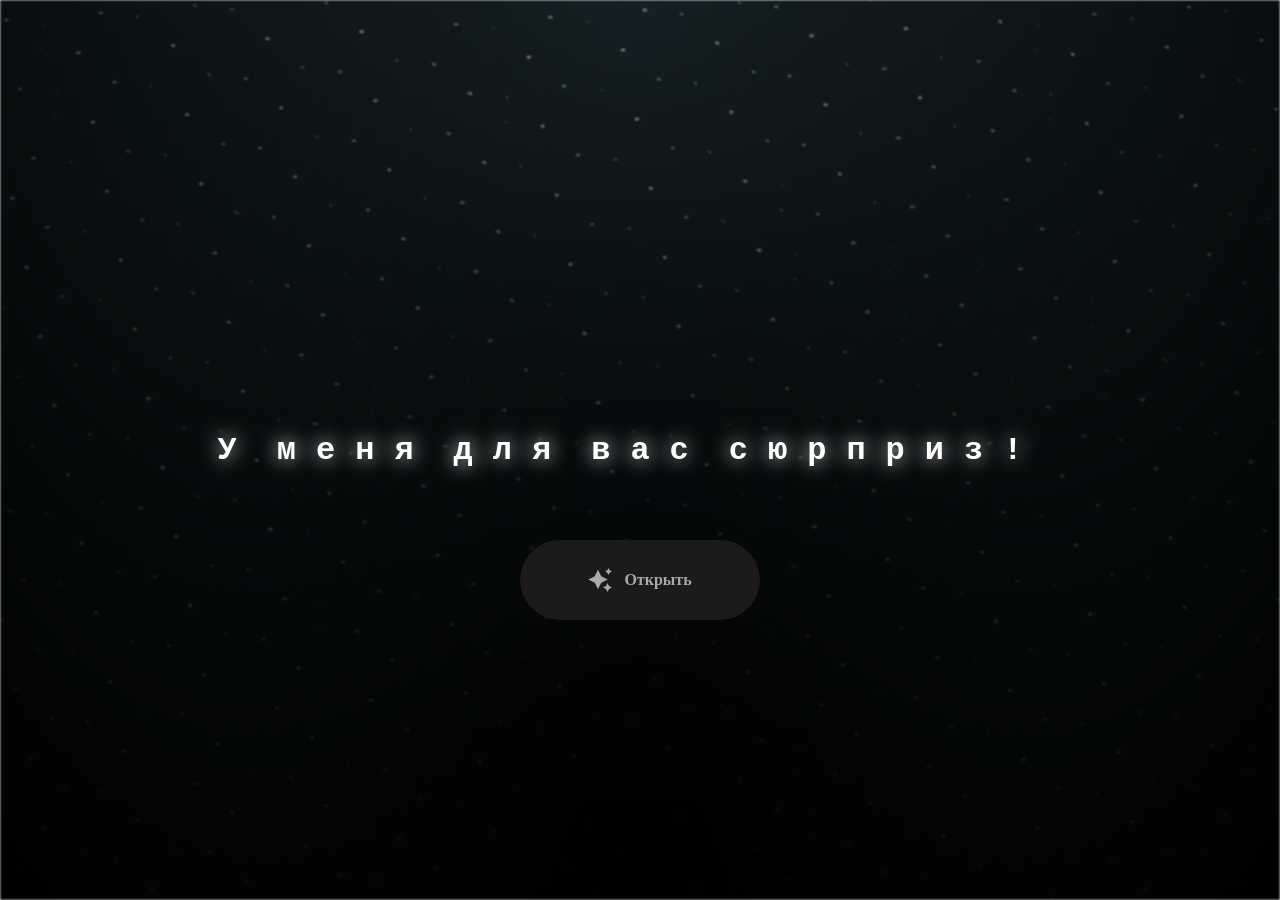
==== flowers for someone/index.html @ 02192433 "first commit" ====
<html lang="en">

<head>
  <meta charset="UTF-8">
  <meta name="viewport" content="width=device-width, initial-scale=1.0">
  <link rel="shortcut icon" href="images/gift.png" type="image/x-icon">
  <link rel="stylesheet" href="css/index.css">

  <!-- Document Title -->
  <title>У меня есть кое что для тебя,открывай!</title>
</head>

<body>
  <!-- Background -->
  <div class="night"></div>

  <!-- Title -->
  <h1 class="title"></h1>

  <!-- Button -->
  <div style="position: absolute; top: 60vh; width: 100%; display: flex; justify-content: center;">
    <a href="flower.html" class="btn">
      <svg height="24" width="24" fill="#FFFFFF" viewBox="0 0 24 24" data-name="Layer 1" id="Layer_1" class="sparkle">
        <path
          d="M10,21.236,6.755,14.745.264,11.5,6.755,8.255,10,1.764l3.245,6.491L19.736,11.5l-6.491,3.245ZM18,21l1.5,3L21,21l3-1.5L21,18l-1.5-3L18,18l-3,1.5ZM19.333,4.667,20.5,7l1.167-2.333L24,3.5,21.667,2.333,20.5,0,19.333,2.333,17,3.5Z">
        </path>
      </svg>

      <span class="text">Открыть</span>
    </a>
  </div>

  <script src="js/index.js"></script>
</body>

</html>
---- flowers for someone/css/index.css ----
*,
*::after,
*::before {
  padding: 0;
  margin: 0;
  box-sizing: border-box;
}

:root {
  --dark-color: #000;
}

.night {
  position: fixed;
  left: 50%;
  top: 0;
  transform: translateX(-50%);
  width: 100%;
  height: 100%;
  filter: blur(0.1vmin);
  background-image: radial-gradient(ellipse at top, transparent 0%, var(--dark-color)), 
                    radial-gradient(ellipse at bottom, var(--dark-color), rgba(145, 233, 255, 0.2)), 
                    repeating-linear-gradient(220deg, rgb(0, 0, 0) 0px, rgb(0, 0, 0) 19px, transparent 19px, transparent 22px), 
                    repeating-linear-gradient(189deg, rgb(0, 0, 0) 0px, rgb(0, 0, 0) 19px, transparent 19px, transparent 22px), 
                    repeating-linear-gradient(148deg, rgb(0, 0, 0) 0px, rgb(0, 0, 0) 19px, transparent 19px, transparent 22px), 
                    linear-gradient(90deg, rgb(255, 255, 250), rgb(240, 240, 240));
}

.title {
  position: absolute;
  top: 0;
  left: 0;
  color: white;
  font-family: 'Courier New', Courier, monospace;

  display: flex;
  flex-wrap: wrap;
  justify-content: center;
  align-content: center;
  align-items: center;

  width: 100%;
  height: 100vh;
  text-shadow: 0 0 20px white;
  letter-spacing: 0px;
  padding: 0 10px; /* Для мобильных устройств */
}

@media (min-width: 500px) {
  .title {
    letter-spacing: 20px;
  }
}

@media (max-width: 768px) {
  .title {
    font-size: 3em;
    letter-spacing: 10px; /* Меньше расстояние для мобильных */
    padding: 0 5px;
  }
}

@media (max-width: 480px) {
  .title {
    font-size: 38px;
    letter-spacing: 5px; /* Еще меньше расстояние на маленьких экранах */
    padding: 0 3px;
  }
}

@keyframes typing {
  from {
    opacity: 0;
  }

  to {
    opacity: 1;
  }
}

/* Terapkan animasi dengan delay */
.title span {
  opacity: 0;
  animation: typing 1s ease forwards;
  animation-delay: var(--delay);
}

a {
  text-decoration: none;
}

.btn {
  border: none;
  width: 15em;
  height: 5em;
  border-radius: 3em;
  display: flex;
  justify-content: center;
  align-items: center;
  gap: 12px;
  background: #1C1A1C;
  cursor: pointer;
  transition: all 450ms ease-in-out;
}

.sparkle {
  fill: #AAAAAA;
  transition: all 800ms ease;
}

.text {
  font-weight: 600;
  color: #AAAAAA;
  font-size: medium;
}

.btn:hover {
  background: linear-gradient(0deg, #A47CF3, #683FEA);
  box-shadow: inset 0px 1px 0px 0px rgba(255, 255, 255, 0.4),
    inset 0px -4px 0px 0px rgba(0, 0, 0, 0.2),
    0px 0px 0px 4px rgba(255, 255, 255, 0.2),
    0px 0px 180px 0px #9917FF;
  transform: translateY(-2px);
}

.btn:hover .text {
  color: white;
}

.btn:hover .sparkle {
  fill: white;
  transform: scale(1.2);
}

/* Адаптивность для кнопки */
@media (max-width: 768px) {
  .btn {
    width: 12em; /* Уменьшение кнопки на мобильных */
    height: 4em;
  }

  .text {
    font-size: small; /* Меньший шрифт на мобильных */
  }
}

@media (max-width: 480px) {
  .btn {
    width: 10em; /* Еще меньше для маленьких экранов */
    height: 3.5em;
  }

  .text {
    font-size: small;
  }
}
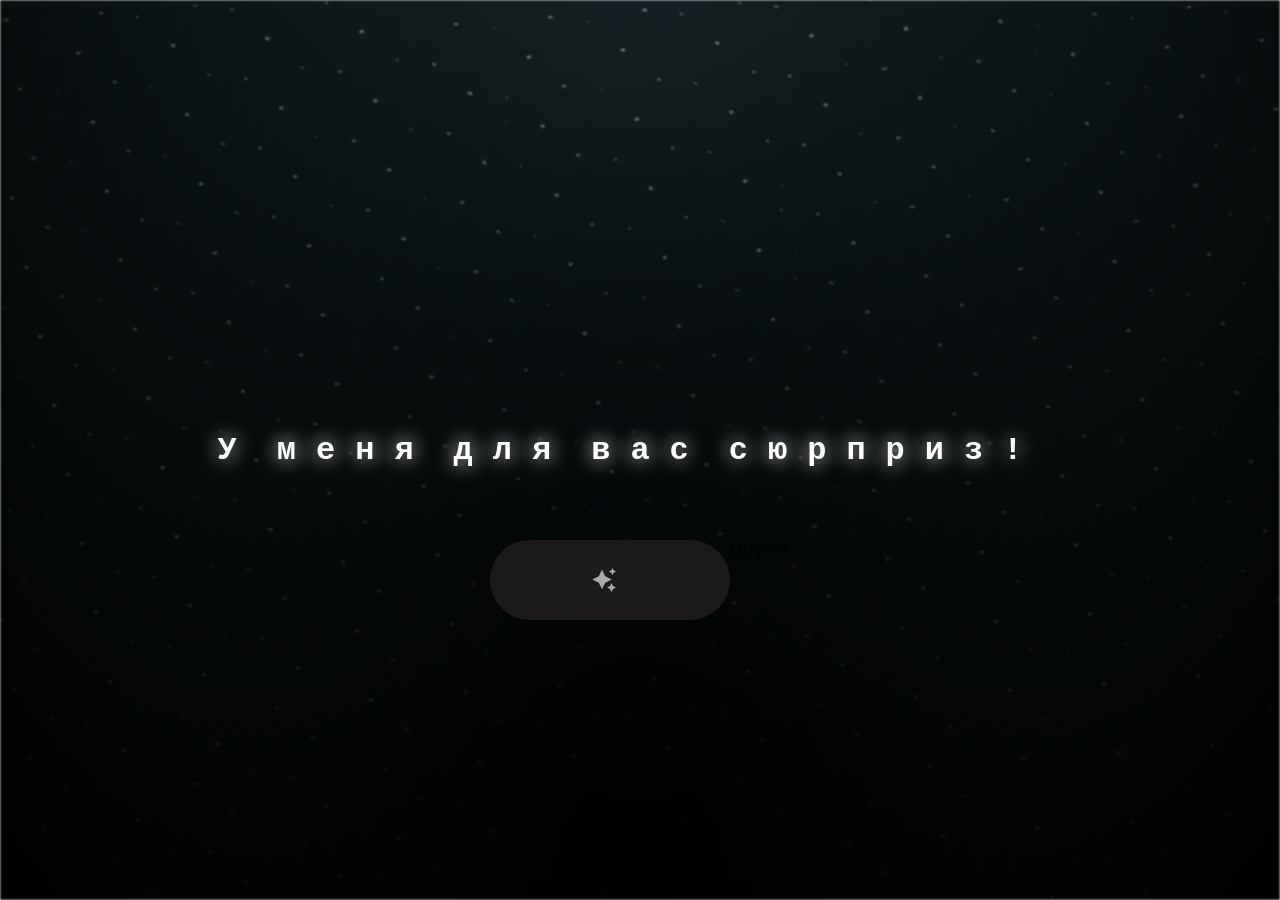
==== commit 728bc8dc: "8-march" ====
--- a/flowers for someone/index.html
+++ b/flowers for someone/index.html
@@ -26,7 +26,8 @@
         </path>
       </svg>
 
-      <span class="text">Открыть</span>
+      <span class="text">
+        <a href="../flowers for someone/flower.html"></a>Открыть</span>
     </a>
   </div>
 
